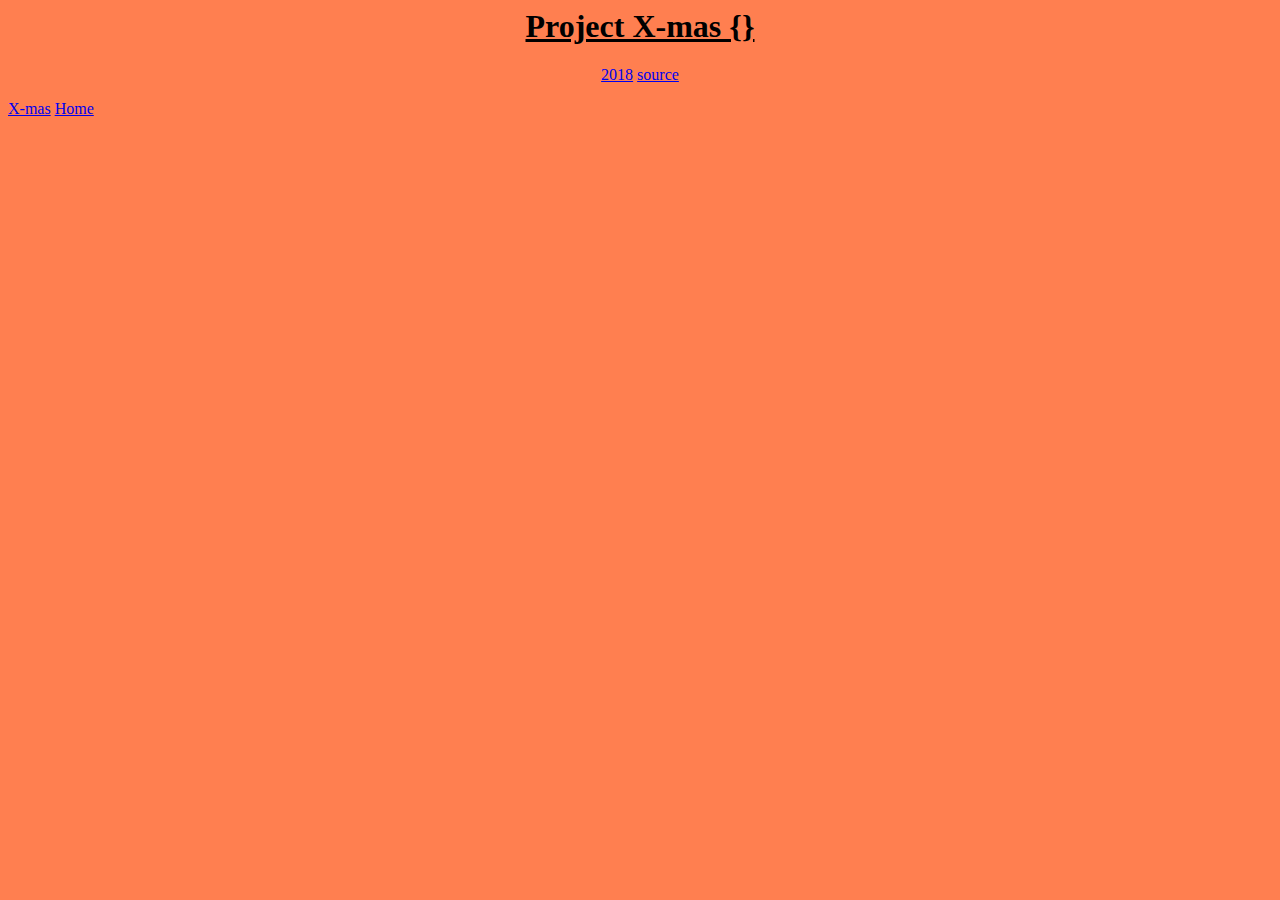
==== xmas/index.html @ e9284815 "Add files via upload" ====
<html>
<head>
<title>VRT | X-mas</title>
  
<link rel="stylesheet" type="text/css" href="/xmas/main.css">
  
</head>  
<body bgcolor="coral">
  
<div class="vrt">
  <center><h1><u>Project X-mas {}</u></h></center>
</div>  

<p class="vrt">  
  <center>
  <a href="/xmas/2018">2018</a>
  <a href="#">source</a>
  </center>
</p> 
  
<div class="footer">	
  <a>
  <a class="active" href="http://vasanthrt.github.io/xmas/">X-mas</a>
  <a href="http://vasanthrt.github.io">Home</a>
</div>

</body>
</html>
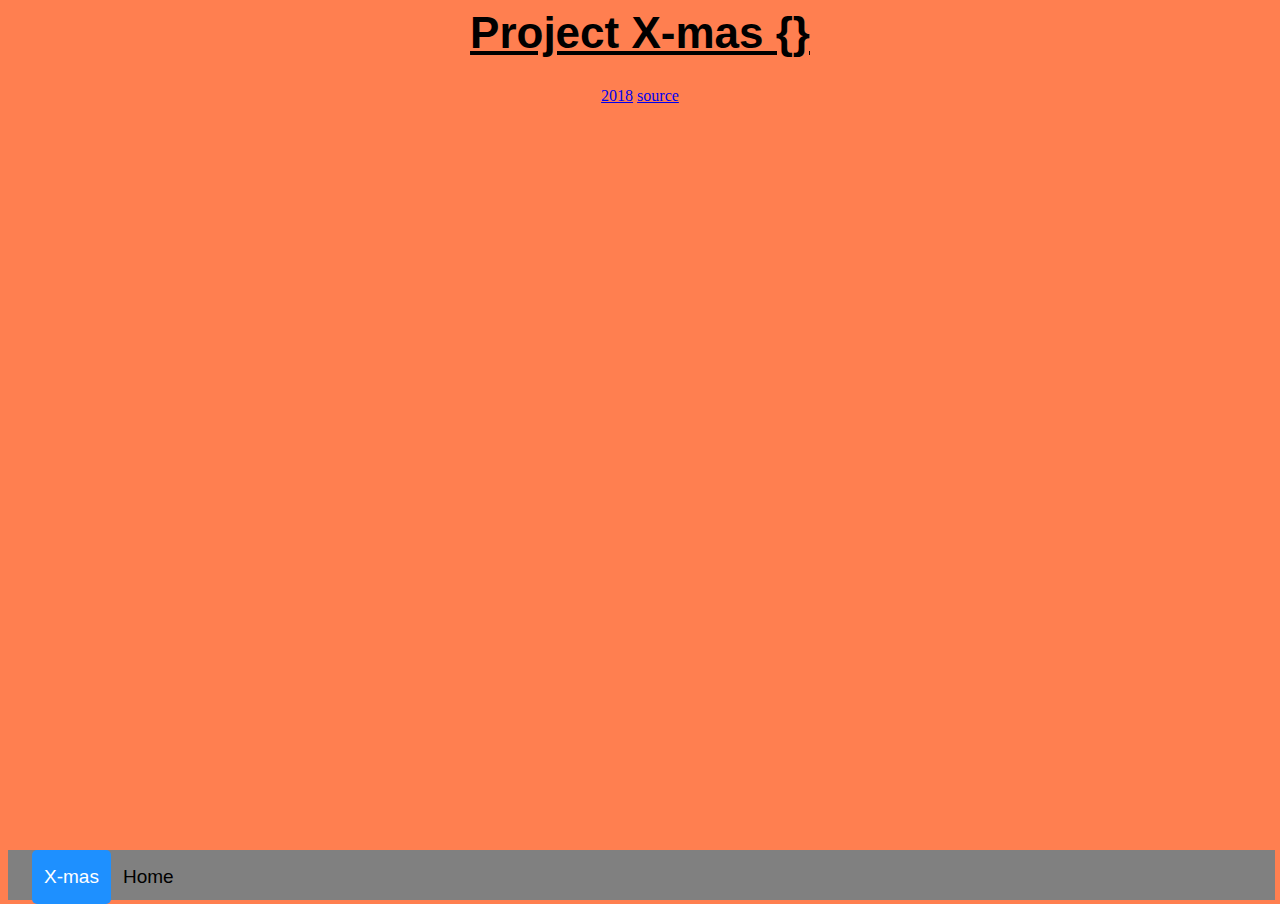
==== commit faad4cec: "Update index.html" ====
--- a/xmas/index.html
+++ b/xmas/index.html
@@ -2,7 +2,7 @@
 <head>
 <title>VRT | X-mas</title>
   
-<link rel="stylesheet" type="text/css" href="/xmas/main.css">
+<link rel="stylesheet" type="text/css" href="/main.css">
   
 </head>  
 <body bgcolor="coral">
@@ -20,7 +20,7 @@
   
 <div class="footer">	
   <a>
-  <a class="active" href="http://vasanthrt.github.io/xmas/">X-mas</a>
+  <a class="active" href="http://pro-vrt.github.io/xmas/">X-mas</a>
   <a href="http://vasanthrt.github.io">Home</a>
 </div>
 
--- a/main.css
+++ b/main.css
@@ -0,0 +1,38 @@
+.footer {
+   position:absolute;
+   font-family: Helvetica, Arial, sans-serif;
+   text-deccoratin: none;
+   bottom:0;
+   font-size: 20px;
+   width:99%;
+   height:50px;    
+   background:grey;
+}
+
+.footer a {
+  float: left;
+  color: black;
+  font-family: Helvetica, Arial, sans-serif;
+  text-align: center;
+  padding: 12px;
+  text-decoration: none;
+  font-size: 19px; 
+  line-height: 30px;
+  border-radius: 5px;
+}
+
+.footer a:hover {
+  background-color: green;
+  color: cyan;
+}
+
+.footer a.active {
+  background-color: dodgerblue;
+  color: #fff;
+}
+
+.vrt{
+   font-family: Helvetica, Arial, sans-serif;
+   text-deccoratin: none;
+   font-size: 22px;
+}
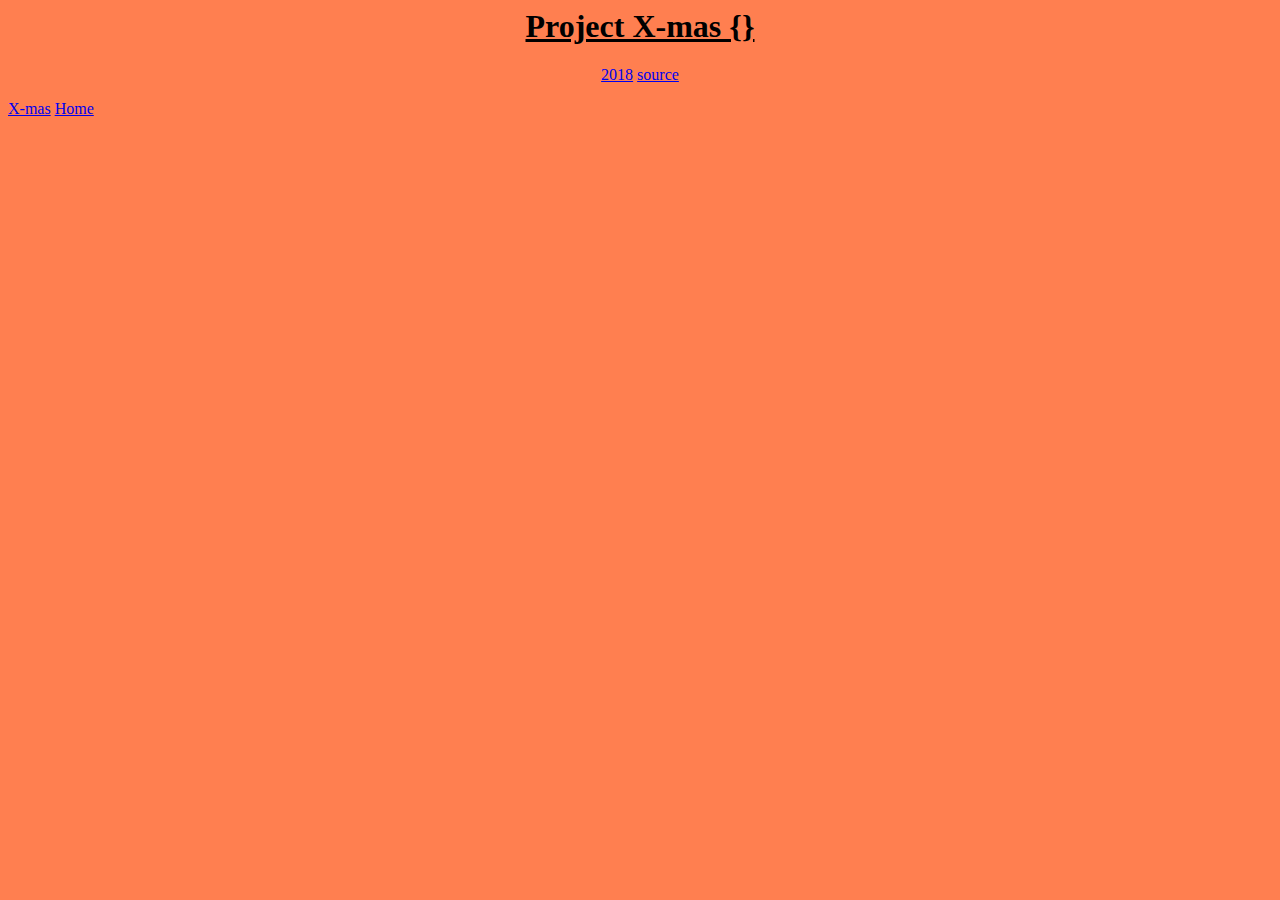
==== commit 5374fdb5: "Update index.html" ====
--- a/xmas/index.html
+++ b/xmas/index.html
@@ -2,7 +2,7 @@
 <head>
 <title>VRT | X-mas</title>
   
-<link rel="stylesheet" type="text/css" href="/main.css">
+<link rel="stylesheet" type="text/css" href="/css/main.css">
   
 </head>  
 <body bgcolor="coral">
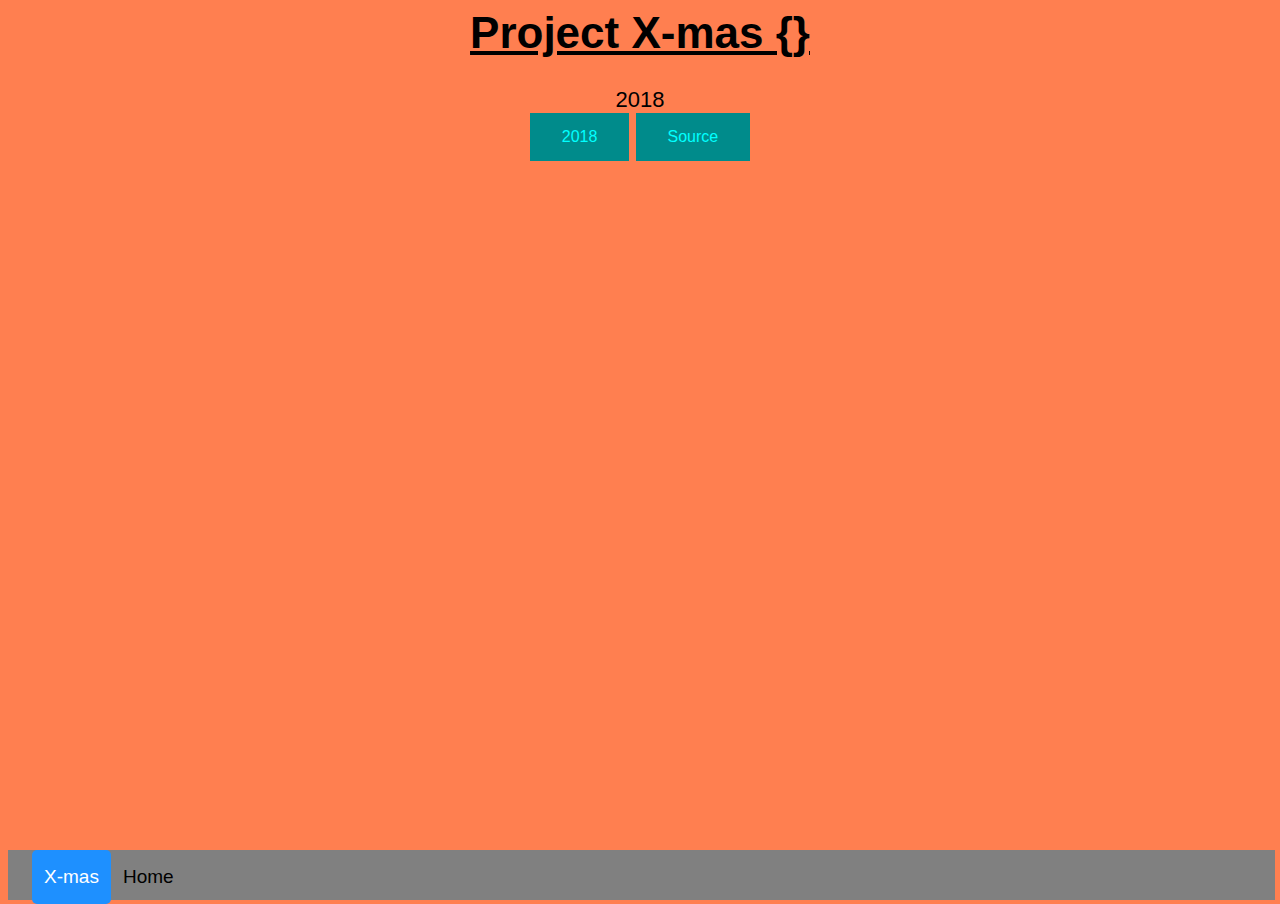
==== commit bb911c21: "Update index.html" ====
--- a/xmas/index.html
+++ b/xmas/index.html
@@ -10,13 +10,14 @@
 <div class="vrt">
   <center><h1><u>Project X-mas {}</u></h></center>
 </div>  
-
-<p class="vrt">  
-  <center>
-  <a href="/xmas/2018">2018</a>
-  <a href="#">source</a>
-  </center>
-</p> 
+  
+<center>
+    <div class="vrt">
+       2018</br>
+    <a href="/xmas/2018/" class="button">2018</a> 
+    <a href="https://github.com/pro-vrt/pro-vrt.github.io/tree/master/xmas/2018" target="_blank" class="button">Source</a> 
+   </div>     
+</center>
   
 <div class="footer">	
   <a>
--- a/css/main.css
+++ b/css/main.css
@@ -0,0 +1,49 @@
+.footer {
+   position:absolute;
+   font-family: Helvetica, Arial, sans-serif;
+   text-deccoratin: none;
+   bottom:0;
+   font-size: 20px;
+   width:99%;
+   height:50px;    
+   background:grey;
+}
+
+.footer a {
+  float: left;
+  color: black;
+  font-family: Helvetica, Arial, sans-serif;
+  text-align: center;
+  padding: 12px;
+  text-decoration: none;
+  font-size: 19px; 
+  line-height: 30px;
+  border-radius: 5px;
+}
+
+.footer a:hover {
+  background-color: green;
+  color: cyan;
+}
+
+.footer a.active {
+  background-color: dodgerblue;
+  color: #fff;
+}
+
+.button {
+  background-color: darkcyan; 
+  border: white;
+  color: cyan;
+  padding: 15px 32px;
+  text-align: center;
+  text-decoration: none;
+  display: inline-block;
+  font-size: 16px;
+}
+
+.vrt{
+   font-family: Helvetica, Arial, sans-serif;
+   text-deccoratin: none;
+   font-size: 22px;
+}
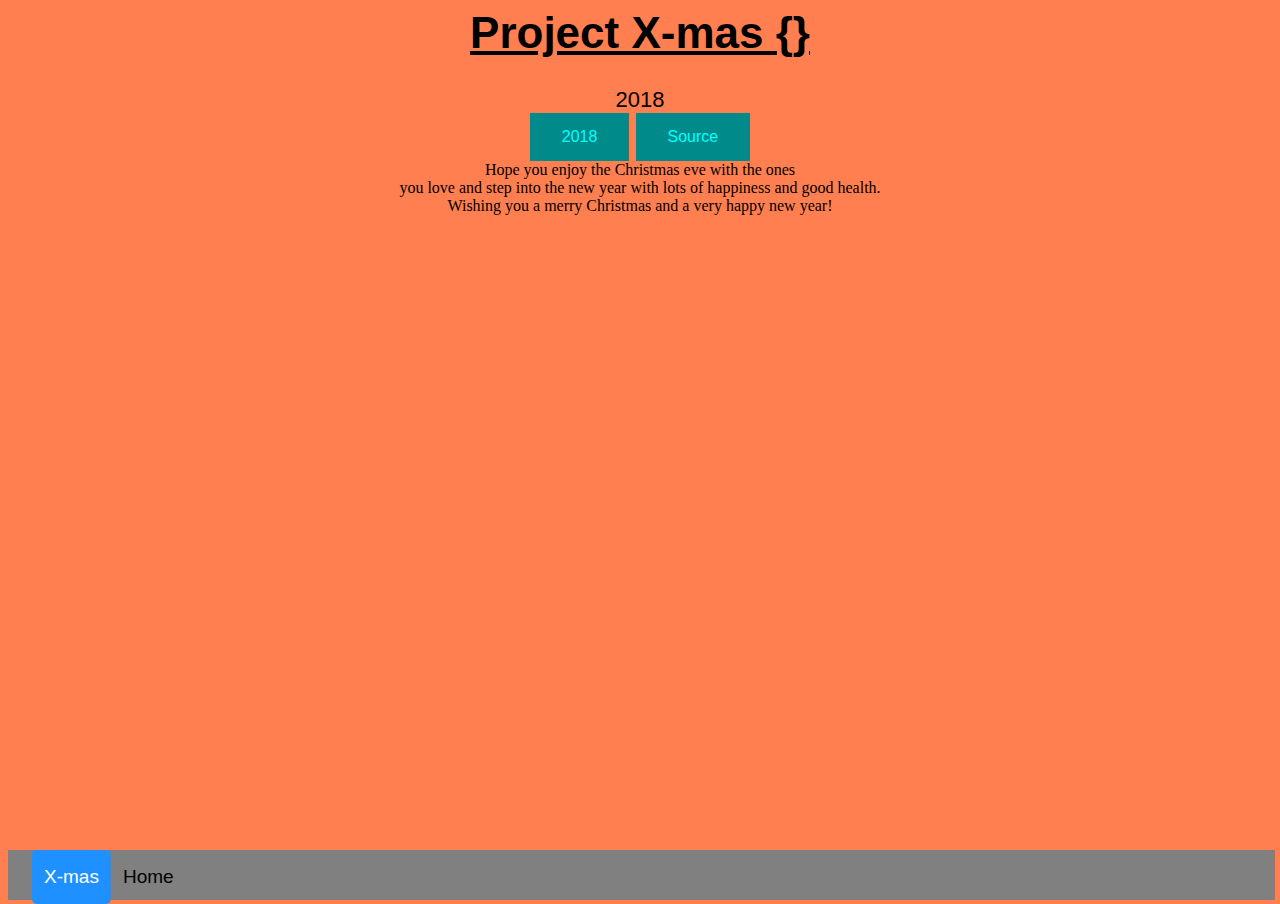
==== commit a5aeda69: "Update index.html" ====
--- a/xmas/index.html
+++ b/xmas/index.html
@@ -17,6 +17,10 @@
     <a href="/xmas/2018/" class="button">2018</a> 
     <a href="https://github.com/pro-vrt/pro-vrt.github.io/tree/master/xmas/2018" target="_blank" class="button">Source</a> 
    </div>     
+  Hope you enjoy the Christmas eve with the ones </br>
+  you love and step into the new year with lots of happiness and good health. </br>
+Wishing you a merry Christmas and a very happy new year!
+  
 </center>
   
 <div class="footer">	
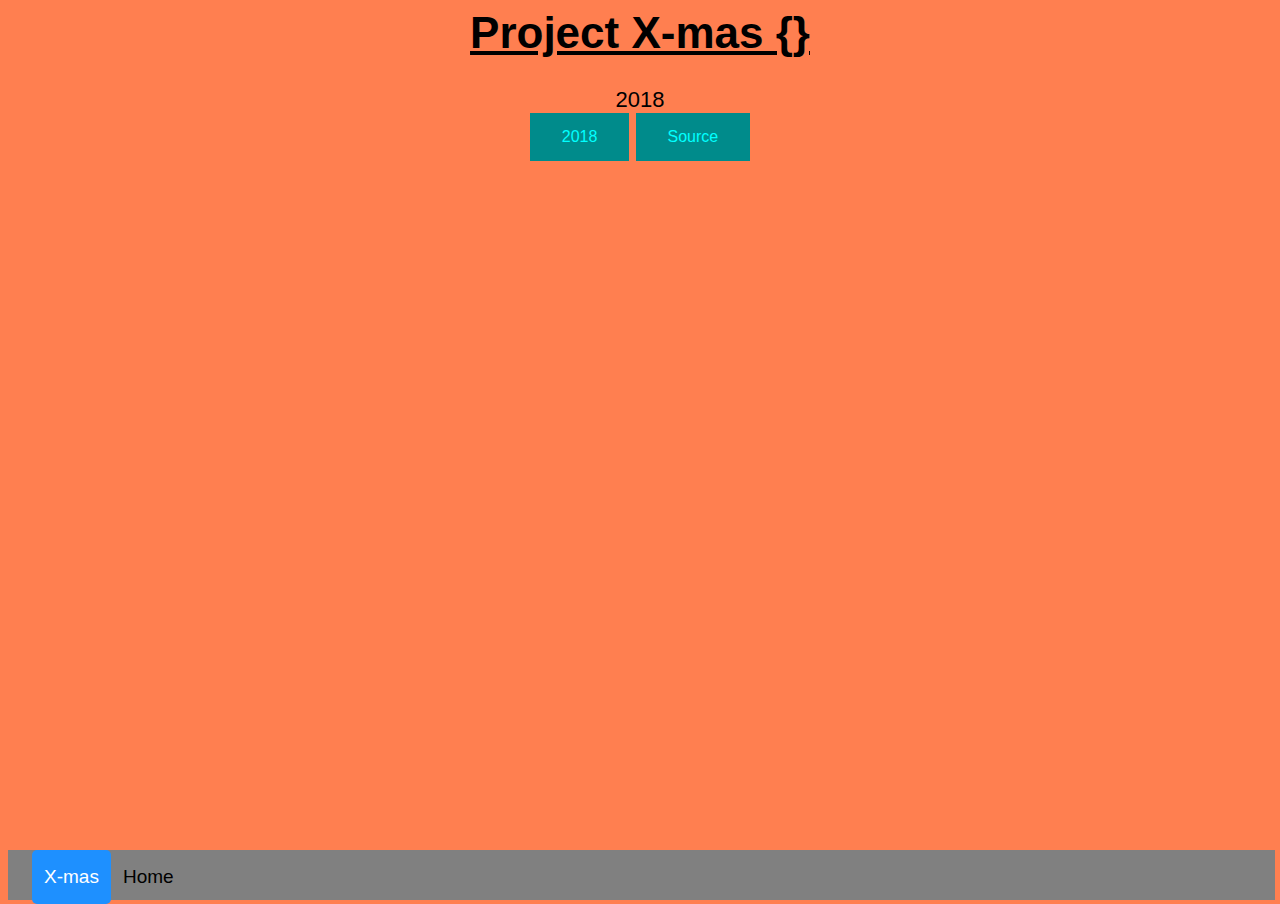
==== commit 2d0b8b96: "Update index.html" ====
--- a/xmas/index.html
+++ b/xmas/index.html
@@ -17,9 +17,7 @@
     <a href="/xmas/2018/" class="button">2018</a> 
     <a href="https://github.com/pro-vrt/pro-vrt.github.io/tree/master/xmas/2018" target="_blank" class="button">Source</a> 
    </div>     
-  Hope you enjoy the Christmas eve with the ones </br>
-  you love and step into the new year with lots of happiness and good health. </br>
-Wishing you a merry Christmas and a very happy new year!
+
   
 </center>
   
